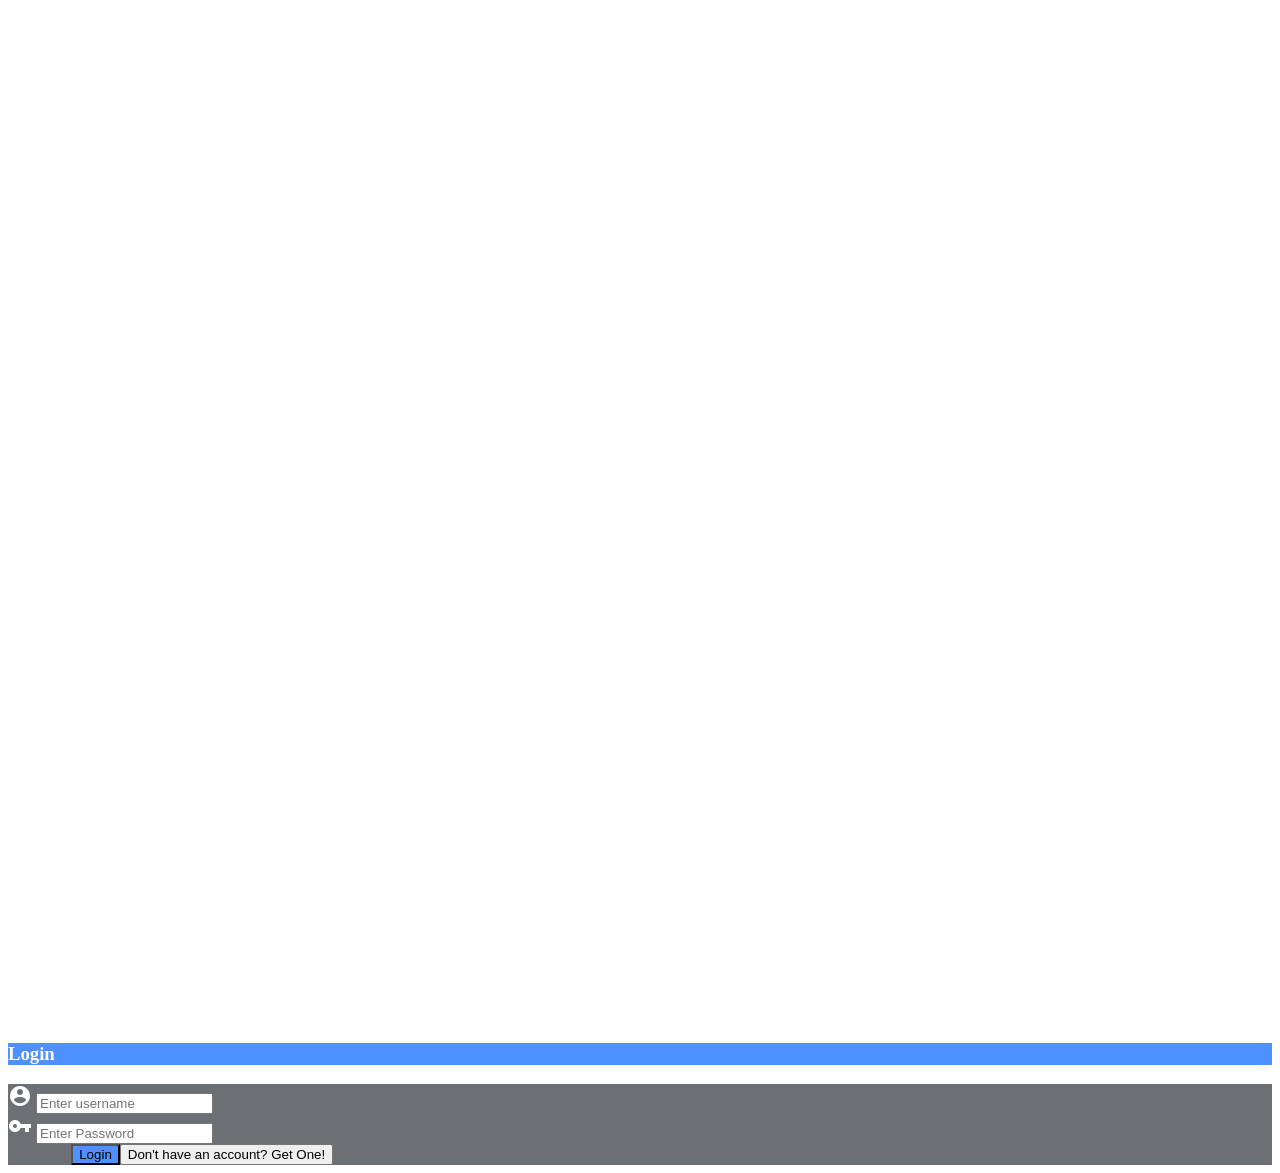
==== target/hello/index.html @ 58a79116 "changed to feedfusion" ====
<!DOCTYPE html>
<!--
To change this license header, choose License Headers in Project Properties.
To change this template file, choose Tools | Templates
and open the template in the editor.
-->
<html>
    <head>
        <meta charset="UTF-8">

    <meta http-equiv="X-UA-Compatible" content="IE=edge">
    <meta name="viewport" content="width=device-width, initial-scale=1">
    <meta name="google-signin-client_id" content="668791001514-nk241ksbt17t0g5iksij3p3phspocgru.apps.googleusercontent.com">

    <title>
        Social Handle Aggregator
    </title>
	<link rel="icon" type="image/ico" href="favicon.ico">
<!-- Material Design fonts -->
  <link rel="stylesheet" type="text/css" href="//fonts.googleapis.com/css?family=Roboto:300,400,500,700">
  <link rel="stylesheet" type="text/css" href="//fonts.googleapis.com/icon?family=Material+Icons">
  <!--Dropdown cool efect-->
  <link href="src/dropdown.js-master/jquery.dropdown.css" rel="stylesheet" type="text/css"/>


<!-- Bootstrap -->
<link href="src/css/bootstrap-3.3.6-dist/css/bootstrap.min.css" rel="stylesheet">
<link href="src/css/bootstrap-3.3.6-dist/css/bootstrap-next.css" rel="stylesheet">
<!--Font Awesome-->
<link href="src/css/font-awesome/css/font-awesome.min.css" rel="stylesheet" type="text/css">
<!-- Bootstrap Material Design -->
<link href="src/css/bootstrap-material-design/dist/css/bootstrap-material-design.css" rel="stylesheet" type="text/css"/>
<link href="src/css/bootstrap-material-design/dist/css/ripples.css" rel="stylesheet" type="text/css"/>
<!--Import Google Icon Font-->
<link href="http://fonts.googleapis.com/icon?family=Material+Icons" rel="stylesheet">
<!-- jQuery (necessary for Bootstrap's JavaScript plugins) -->
<script src="src/css/bootstrap-3.3.6-dist/js/jquery-1.11.3.min.js"></script>
<style>

    body {
            background: url("src/resources/background.jpg") no-repeat center center fixed;
            -webkit-background-size: cover;
            -moz-background-size: cover;
            -o-background-size: cover;
            background-size: cover;
    }


   .panel-transparent {
        background: none;
        color: white;
    }

    .panel-transparent .panel-heading{
        background: #4d90fe !important;
    }

    .panel-transparent .panel-body{
        background: rgba(46, 51, 56, 0.7)!important;

    }

     .panel-transparent-lighter {
        background: none;
        color: white;
    }

    .panel-transparent-lighter .panel-heading{
        background: rgba(122, 130, 136, 0.4)!important;
    }

    .panel-transparent-lighter .panel-body{
        background: rgba(46, 51, 56, 0.4)!important;

    }
    .material-icons{
        color: white;
    }
    .form-control{
        color: white;
    }

        </style>
    </head>

    <body>
      <div class="container" style="padding-top:30px;">
        <div class="row">
          <div class="col-lg-6">
                <div class="container" style="padding-top:2px;">
                    <div class="row">
                        <div class="col-lg-6 " style="color:white;font-family:Roboto;">
                                <h1>Social Handle Aggregator</h1>
                                <h3>Your social life,all at once!</h3>

                             <div style="padding-top:55%;">
                                <h2>Making your social life easy,and time saving too.</h2>
                      </div>
                        </div>

                    </div>
                </div>
            </div>

            <!--description starts-->
            <div class="col-lg-6" style="padding-top:80px;">
            <div class="row-fluid">
            <div class="col-lg-offset-2 col-lg-8" style="padding-top: 20px;">
                <div class="panel panel-info panel-transparent">
                      <div id="mypanelhead" class="panel-heading"  >
                        <h3 class="panel-title text-center" >Login</h3>
                      </div>
                      <div class="panel-body">

                    <form id="loginform" class="" method="post" action="login">
                           <div class="form-group input-group">
                                <span class="input-group-addon"><i class="material-icons">account_circle</i></span>
                                <label for="username" class="control-label"></label>
                                <input type="text" class="form-control" name="username" placeholder="Enter username">
                             </div>
                          <div class="form-group input-group ">
                              <span class="input-group-addon"><i class="material-icons">vpn_key</i></span>
                               <input type="password" class="form-control" name="password" placeholder="Enter Password">
                          </div>
                        <div class="row form-group">
                            <div style="padding-left:5%;">
                                <div class="row">
                                    <div class="" style="display:table">
                                    <button type="submit" name="submitbtn" class="btn  btn-raised  btn-primary  " style="display:table-cell;background: #4d90fe;">Login</button>
                                    <button type="button" name="registerbtn" class=" btn btn-info btn-raised " onclick="window.location.href='./register.html'">Don't have an account? Get One!</button>
                                  </div>
                                </div>
                            </div>
                        </div>

                             </form>
                        </div>
                     </div>
                </div>
            </div>
        </div>
            </div>
        </div>
      <!--outermost container ends-->

    </body>
</html>
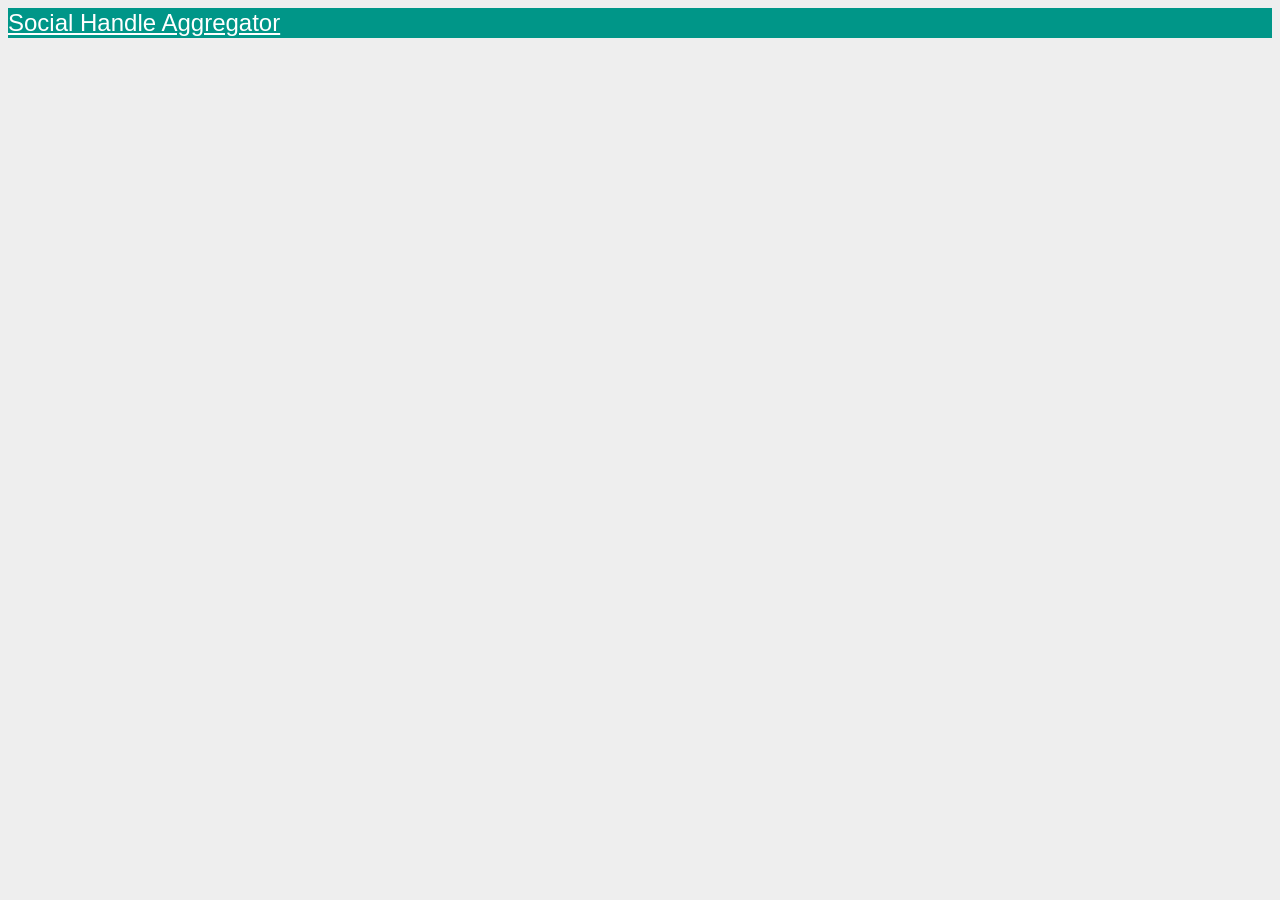
==== commit 774e6646: "Configured Angular.Error coming in servlet path" ====
--- a/target/hello/index.html
+++ b/target/hello/index.html
@@ -1,148 +1,46 @@
-
-<!DOCTYPE html>
-<!--
-To change this license header, choose License Headers in Project Properties.
-To change this template file, choose Tools | Templates
-and open the template in the editor.
--->
-<html>
-    <head>
-        <meta charset="UTF-8">
-
-    <meta http-equiv="X-UA-Compatible" content="IE=edge">
-    <meta name="viewport" content="width=device-width, initial-scale=1">
-    <meta name="google-signin-client_id" content="668791001514-nk241ksbt17t0g5iksij3p3phspocgru.apps.googleusercontent.com">
-
-    <title>
-        Social Handle Aggregator
-    </title>
-	<link rel="icon" type="image/ico" href="favicon.ico">
-<!-- Material Design fonts -->
-  <link rel="stylesheet" type="text/css" href="//fonts.googleapis.com/css?family=Roboto:300,400,500,700">
-  <link rel="stylesheet" type="text/css" href="//fonts.googleapis.com/icon?family=Material+Icons">
-  <!--Dropdown cool efect-->
-  <link href="src/dropdown.js-master/jquery.dropdown.css" rel="stylesheet" type="text/css"/>
-
-
-<!-- Bootstrap -->
-<link href="src/css/bootstrap-3.3.6-dist/css/bootstrap.min.css" rel="stylesheet">
-<link href="src/css/bootstrap-3.3.6-dist/css/bootstrap-next.css" rel="stylesheet">
-<!--Font Awesome-->
-<link href="src/css/font-awesome/css/font-awesome.min.css" rel="stylesheet" type="text/css">
-<!-- Bootstrap Material Design -->
-<link href="src/css/bootstrap-material-design/dist/css/bootstrap-material-design.css" rel="stylesheet" type="text/css"/>
-<link href="src/css/bootstrap-material-design/dist/css/ripples.css" rel="stylesheet" type="text/css"/>
-<!--Import Google Icon Font-->
-<link href="http://fonts.googleapis.com/icon?family=Material+Icons" rel="stylesheet">
-<!-- jQuery (necessary for Bootstrap's JavaScript plugins) -->
-<script src="src/css/bootstrap-3.3.6-dist/js/jquery-1.11.3.min.js"></script>
-<style>
-
-    body {
-            background: url("src/resources/background.jpg") no-repeat center center fixed;
-            -webkit-background-size: cover;
-            -moz-background-size: cover;
-            -o-background-size: cover;
-            background-size: cover;
-    }
-
-
-   .panel-transparent {
-        background: none;
-        color: white;
-    }
-
-    .panel-transparent .panel-heading{
-        background: #4d90fe !important;
-    }
-
-    .panel-transparent .panel-body{
-        background: rgba(46, 51, 56, 0.7)!important;
-
-    }
-
-     .panel-transparent-lighter {
-        background: none;
-        color: white;
-    }
-
-    .panel-transparent-lighter .panel-heading{
-        background: rgba(122, 130, 136, 0.4)!important;
-    }
-
-    .panel-transparent-lighter .panel-body{
-        background: rgba(46, 51, 56, 0.4)!important;
-
-    }
-    .material-icons{
-        color: white;
-    }
-    .form-control{
-        color: white;
-    }
-
-        </style>
-    </head>
-
-    <body>
-      <div class="container" style="padding-top:30px;">
-        <div class="row">
-          <div class="col-lg-6">
-                <div class="container" style="padding-top:2px;">
-                    <div class="row">
-                        <div class="col-lg-6 " style="color:white;font-family:Roboto;">
-                                <h1>Social Handle Aggregator</h1>
-                                <h3>Your social life,all at once!</h3>
-
-                             <div style="padding-top:55%;">
-                                <h2>Making your social life easy,and time saving too.</h2>
-                      </div>
-                        </div>
-
-                    </div>
-                </div>
-            </div>
-
-            <!--description starts-->
-            <div class="col-lg-6" style="padding-top:80px;">
-            <div class="row-fluid">
-            <div class="col-lg-offset-2 col-lg-8" style="padding-top: 20px;">
-                <div class="panel panel-info panel-transparent">
-                      <div id="mypanelhead" class="panel-heading"  >
-                        <h3 class="panel-title text-center" >Login</h3>
-                      </div>
-                      <div class="panel-body">
-
-                    <form id="loginform" class="" method="post" action="login">
-                           <div class="form-group input-group">
-                                <span class="input-group-addon"><i class="material-icons">account_circle</i></span>
-                                <label for="username" class="control-label"></label>
-                                <input type="text" class="form-control" name="username" placeholder="Enter username">
-                             </div>
-                          <div class="form-group input-group ">
-                              <span class="input-group-addon"><i class="material-icons">vpn_key</i></span>
-                               <input type="password" class="form-control" name="password" placeholder="Enter Password">
-                          </div>
-                        <div class="row form-group">
-                            <div style="padding-left:5%;">
-                                <div class="row">
-                                    <div class="" style="display:table">
-                                    <button type="submit" name="submitbtn" class="btn  btn-raised  btn-primary  " style="display:table-cell;background: #4d90fe;">Login</button>
-                                    <button type="button" name="registerbtn" class=" btn btn-info btn-raised " onclick="window.location.href='./register.html'">Don't have an account? Get One!</button>
-                                  </div>
-                                </div>
-                            </div>
-                        </div>
-
-                             </form>
-                        </div>
-                     </div>
-                </div>
-            </div>
-        </div>
-            </div>
-        </div>
-      <!--outermost container ends-->
-
-    </body>
-</html>
+<!DOCTYPE html>
+<html ng-app="SohagApp" ng-controller="RootController as rootctrl">
+  <head>
+    <meta charset="utf-8">
+    <meta name="viewport" content="width=device-width, initial-scale=1.0">
+    <title>Enjoy Feeds</title>
+    <link rel="icon" href="https://i.stack.imgur.com/dtPNz.png" type="image/jpg">
+    <script src="script/lib/jquery.min.js"></script>
+    <script src="script/lib/angular.min.js"></script>
+    <script src="script/lib/angular-route.min.js"></script>
+    <style>
+    @import "css/bootstrap-material-design.min.css";
+    @import "css/font-awesome.min.css";
+    @import "css/bootstrap.min.css";
+    @import "css/style.css";
+    /*@import "css/bootstrap-material-design.min.css";*/
+  </style>
+  </head>
+  <body data-status={{dataStatus}}>
+    <div class="navbar navbar-default navbar-fixed-top" id="mynav">
+      <div class="navbar-header">
+       <a href="" id="sohagbrand" class="navbar-brand  nonunderline" style="" ng-click="rootctrl.redirect('/')">Social Handle Aggregator</a>
+      </div>
+    </div>
+
+  <div ng-view class="container-fluid" style="padding: 0px;"></div>
+
+
+  
+  <!--Import Google Icon Font-->
+    <link href="http://fonts.googleapis.com/icon?family=Material+Icons" rel="stylesheet">
+    <script src="script/lib/bootstrap.min.js"></script>
+    <script src="script/lib/angular-touch.min.js"></script>
+    <script src="script/lib/angular-animate.min.js"></script>
+    <script src="script/lib/ui-bootstrap-tpls-2.2.0.min.js"></script>
+
+    <script src="config.js"></script>
+    <script src="properties.js"></script>
+    <script src="script/controllers/main.js"></script>
+    <script src="script/controllers/home.js"></script>
+    <script src="script/controllers/login.js"></script>
+    <script src="script/services/root.js"></script>
+
+  </body>
+
+</html>
